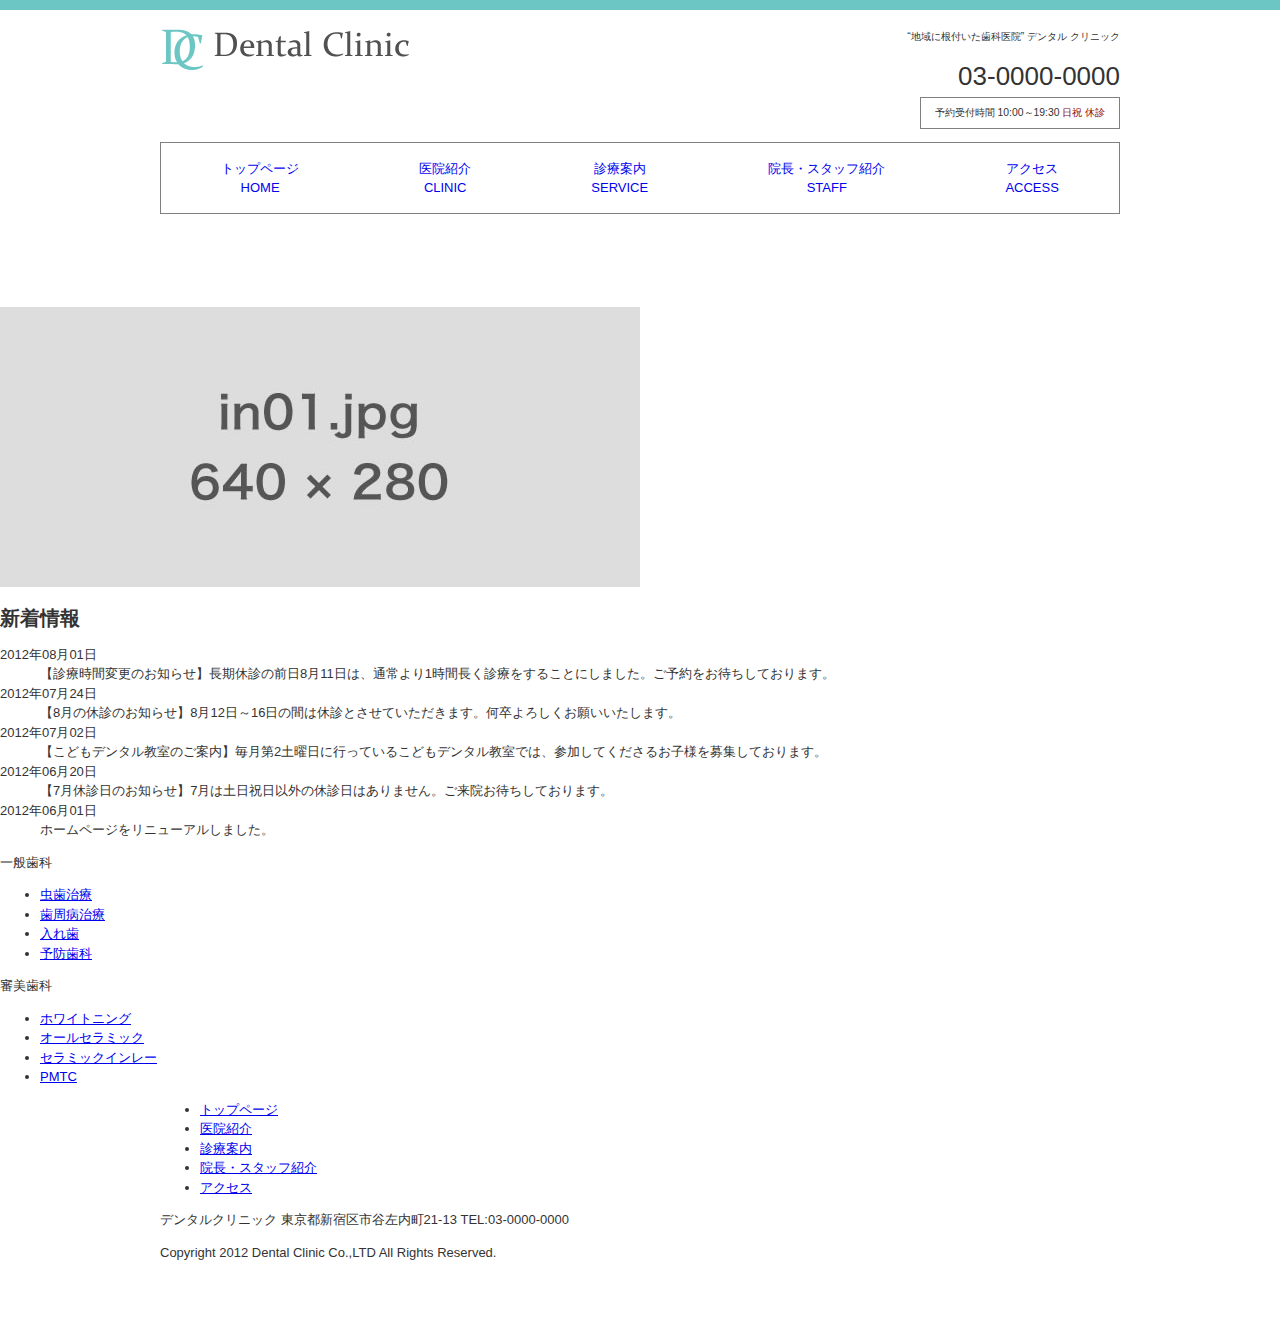
==== index.html @ 7c3c3132 "Rename index. html" ====
<!DOCTYPE html>
<html lang="ja">
    <head>
        <meta charset="UTF-8">
        <meta name="viewport" content="width=device-width, initial-scale=1.0">
        <link rel="stylesheet" href="stylesheet.css">
        <title>Dental Clinic</title>
    </head>
    <body>
        <header id="header" class="wrapper">
            <h1><a href="#"><img id="ClinicLogo" src="img/siteTitle.png" alt="Dental Clinic logo"></a></h1>
            <div id="catchcopy">
                <p>“地域に根付いた歯科医院” デンタル クリニック</p>
            </div>
            <div id="headinfo">
                <p class="tel">03-0000-0000</p>
                <p class="Reception">予約受付時間 10:00～19:30 <span>日祝 休診</span></p>
            </div>
            <nav>
            <ul>
                <li><a href="#">トップページ<br><span>HOME</span></a></li>
                <li><a href="#">医院紹介<br><span>CLINIC</span></a></li>
                <li><a href="#">診療案内<br><span>SERVICE</span></a></li>
                <li><a href="#">院長・スタッフ紹介<br><span>STAFF</span></a></li>
                <li><a href="#">アクセス<br><span>ACCESS</span></a></li>
            </ul>
        </nav>
        </header>
        
        <main id="main">
            <div id="mainvisual">
                <img src="img/in01.jpg" alt="mainimage">
            </div>
            <section id="newinfo">
                <h2>新着情報</h2>
                <dl>
                    <dt>2012年08月01日</dt>
                    <dd>【診療時間変更のお知らせ】長期休診の前日8月11日は、通常より1時間長く診療をすることにしました。ご予約をお待ちしております。</dd>
                    <dt>2012年07月24日</dt>
                    <dd>【8月の休診のお知らせ】8月12日～16日の間は休診とさせていただきます。何卒よろしくお願いいたします。</dd>
                    <dt>2012年07月02日</dt>
                    <dd>【こどもデンタル教室のご案内】毎月第2土曜日に行っているこどもデンタル教室では、参加してくださるお子様を募集しております。</dd>
                    <dt>2012年06月20日</dt>
                    <dd>【7月休診日のお知らせ】7月は土日祝日以外の休診日はありません。ご来院お待ちしております。</dd>
                    <dt>2012年06月01日</dt>
                    <dd>ホームページをリニューアルしました。</dd>
                </dl>
            </section>
             <div id="sidenav">
                 <div class="box">
                     <p>一般歯科</p>
                     <ul>
                         <li><a href="#">虫歯治療</a></li>
                         <li><a href="#">歯周病治療</a></li>
                         <li><a href="#">入れ歯</a></li>
                         <li><a href="#">予防歯科</a></li>
                     </ul>
                 </div>
                 <div class="box">
                     <p>審美歯科</p>
                     <ul>
                         <li><a href="#">ホワイトニング</a></li>
                         <li><a href="#">オールセラミック</a></li>
                         <li><a href="#">セラミックインレー</a></li>
                         <li><a href="#">PMTC</a></li>
                     </ul>
                 </div>
            </div>
        </main>
        <footer id="footer" class="wrapper">
            <ul>
                <li><a href="#">トップページ</a></li>
                <li><a href="#">医院紹介</a></li>
                <li><a href="#">診療案内</a></li>
                <li><a href="#">院長・スタッフ紹介</a></li>
                <li><a href="#">アクセス</a></li>
            </ul>
            <p id="officeaddress">デンタルクリニック 東京都新宿区市谷左内町21-13 TEL:03-0000-0000</p>
            <p>Copyright 2012 Dental Clinic Co.,LTD All Rights Reserved.</p>
        </footer>
    </body>
</html>
---- stylesheet.css ----
@charset "utf-8";

body {
    margin: 0;
    padding: 0;
    font-family: "ヒラギノ角ゴ Pro W3", "Hiragino Kaku Gothic Pro", "メイリオ", Meiryo, Osaka, "ＭＳ Ｐゴシック", "MS PGothic", sans-serif;
    background: F6F6F6;
    color: #333;
    font-size: 13px;
    line-height: 150%;
    border-top: solid 10px #6CC6C4;
}
.wrapper {
    width: 960px;
    text-align: left;
    margin: 0 auto 80px auto;
}

#header {
    position: relative;
    height: 200px;
}

#ClinicLogo {
    position: absolute;
    left: 0px;
}

#catchcopy {
    text-align: right;
    right: 0px;
    padding: 0;
    margin: 0;
    font-size: 80%;
}

#headinfo {
    position: absolute;
    top: 40px;
    right: 0px;
    height: 80px;
    width: 200px;
    margin: 0;
}

#headinfo .tel{
    text-align: right;
    font-size: 200%;
    margin: 0;
}

#headinfo .Reception{
    right: 0px;
    text-align: center;
    padding: 5px;
    border: solid 1px gray;
    font-size: 80%;
}

#headinfo .Reception span {
    color: darkred;
}

#header nav {
    position: absolute;
    bottom: 0px;
}

#header nav ul {
    display: flex;
    justify-content: space-around;
    list-style: none;
    height: 70px;
    width: 958px;
    padding: 0px;
    text-align: center;
    align-items: center;
    border: solid 1px gray;
}

#header nav ul li {
    text-align: center;
}

#header nav ul li a {
    text-decoration: none;
}
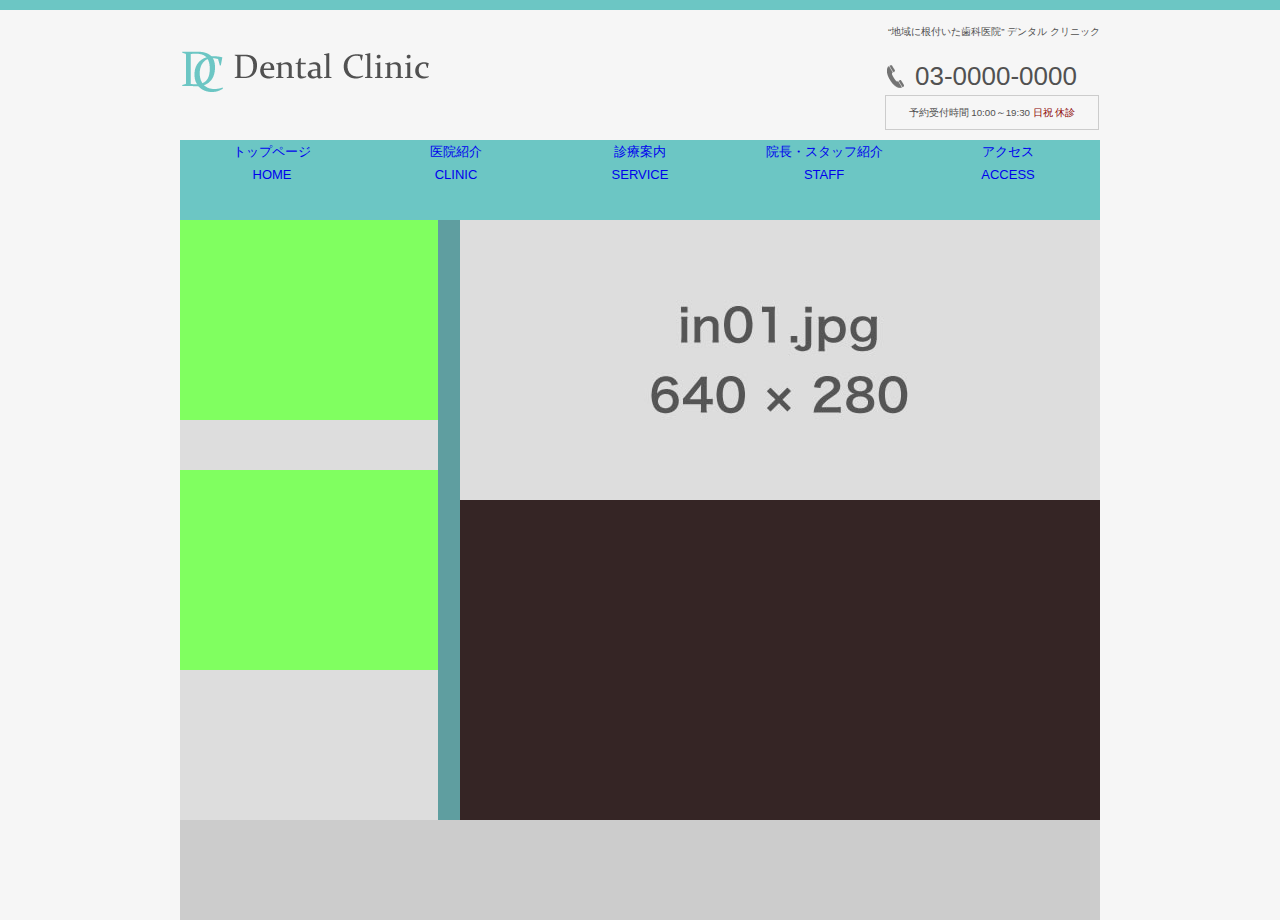
==== commit cd913bf6: "create header" ====
--- a/index.html
+++ b/index.html
@@ -7,76 +7,37 @@
         <title>Dental Clinic</title>
     </head>
     <body>
-        <header id="header" class="wrapper">
-            <h1><a href="#"><img id="ClinicLogo" src="img/siteTitle.png" alt="Dental Clinic logo"></a></h1>
-            <div id="catchcopy">
-                <p>“地域に根付いた歯科医院” デンタル クリニック</p>
-            </div>
-            <div id="headinfo">
-                <p class="tel">03-0000-0000</p>
-                <p class="Reception">予約受付時間 10:00～19:30 <span>日祝 休診</span></p>
-            </div>
+        <div id="wrapper">
+            <header>
+                <h1><a href="index.heml"><img src="img/siteTitle.png" alt="SiteTitle"></a></h1>
+                <div id="catchcopy">
+                    “地域に根付いた歯科医院” デンタル クリニック
+                </div>
+                <div id="info">
+                    <p id="tel">03-0000-0000</p>
+                    <p id="open">予約受付時間 10:00～19:30 <span>日祝 休診</span></p>
+                </div>
+            </header>
             <nav>
-            <ul>
-                <li><a href="#">トップページ<br><span>HOME</span></a></li>
-                <li><a href="#">医院紹介<br><span>CLINIC</span></a></li>
-                <li><a href="#">診療案内<br><span>SERVICE</span></a></li>
-                <li><a href="#">院長・スタッフ紹介<br><span>STAFF</span></a></li>
-                <li><a href="#">アクセス<br><span>ACCESS</span></a></li>
-            </ul>
-        </nav>
-        </header>
-        
-        <main id="main">
-            <div id="mainvisual">
-                <img src="img/in01.jpg" alt="mainimage">
-            </div>
-            <section id="newinfo">
-                <h2>新着情報</h2>
-                <dl>
-                    <dt>2012年08月01日</dt>
-                    <dd>【診療時間変更のお知らせ】長期休診の前日8月11日は、通常より1時間長く診療をすることにしました。ご予約をお待ちしております。</dd>
-                    <dt>2012年07月24日</dt>
-                    <dd>【8月の休診のお知らせ】8月12日～16日の間は休診とさせていただきます。何卒よろしくお願いいたします。</dd>
-                    <dt>2012年07月02日</dt>
-                    <dd>【こどもデンタル教室のご案内】毎月第2土曜日に行っているこどもデンタル教室では、参加してくださるお子様を募集しております。</dd>
-                    <dt>2012年06月20日</dt>
-                    <dd>【7月休診日のお知らせ】7月は土日祝日以外の休診日はありません。ご来院お待ちしております。</dd>
-                    <dt>2012年06月01日</dt>
-                    <dd>ホームページをリニューアルしました。</dd>
-                </dl>
-            </section>
-             <div id="sidenav">
-                 <div class="box">
-                     <p>一般歯科</p>
-                     <ul>
-                         <li><a href="#">虫歯治療</a></li>
-                         <li><a href="#">歯周病治療</a></li>
-                         <li><a href="#">入れ歯</a></li>
-                         <li><a href="#">予防歯科</a></li>
-                     </ul>
-                 </div>
-                 <div class="box">
-                     <p>審美歯科</p>
-                     <ul>
-                         <li><a href="#">ホワイトニング</a></li>
-                         <li><a href="#">オールセラミック</a></li>
-                         <li><a href="#">セラミックインレー</a></li>
-                         <li><a href="#">PMTC</a></li>
-                     </ul>
-                 </div>
-            </div>
-        </main>
-        <footer id="footer" class="wrapper">
-            <ul>
-                <li><a href="#">トップページ</a></li>
-                <li><a href="#">医院紹介</a></li>
-                <li><a href="#">診療案内</a></li>
-                <li><a href="#">院長・スタッフ紹介</a></li>
-                <li><a href="#">アクセス</a></li>
-            </ul>
-            <p id="officeaddress">デンタルクリニック 東京都新宿区市谷左内町21-13 TEL:03-0000-0000</p>
-            <p>Copyright 2012 Dental Clinic Co.,LTD All Rights Reserved.</p>
-        </footer>
+                <div class="navitem"><a href="#">トップページ<br><span>HOME</span></a></div>
+                <div class="navitem"><a href="#">医院紹介<br><span>CLINIC</span></a></div>
+                <div class="navitem"><a href="#">診療案内<br><span>SERVICE</span></a></div>
+                <div class="navitem"><a href="#">院長・スタッフ紹介<br><span>STAFF</span></a></div>
+                <div class="navitem"><a href="#">アクセス<br><span>ACCESS</span></a></div>
+            </nav>
+            <main>
+                <div id="menu">
+                    <div class="menu"></div>
+                    <div class="menu"></div>
+                </div>
+                <div id="content">
+                    <div id="mainview">
+                        <img src="img/in01.jpg" alt="main-view">
+                    </div>
+                    <article></article>
+                </div>
+            </main>
+            <footer></footer>
+        </div>        
     </body>
 </html>--- a/stylesheet.css
+++ b/stylesheet.css
@@ -1,87 +1,141 @@
 @charset "utf-8";
+html {
+    height: 100vh;
+}
 
 body {
     margin: 0;
     padding: 0;
     font-family: "ヒラギノ角ゴ Pro W3", "Hiragino Kaku Gothic Pro", "メイリオ", Meiryo, Osaka, "ＭＳ Ｐゴシック", "MS PGothic", sans-serif;
-    background: F6F6F6;
-    color: #333;
+    background: #F6F6F6;
+    color: #515151;
     font-size: 13px;
-    line-height: 150%;
+    line-height: 180%;
     border-top: solid 10px #6CC6C4;
-}
-.wrapper {
-    width: 960px;
-    text-align: left;
-    margin: 0 auto 80px auto;
+    height: 100vh;
 }
 
-#header {
-    position: relative;
-    height: 200px;
+#wrapper {
+    width: 920px;
+    height: 100vh;
+    margin: 0 auto;
 }
 
-#ClinicLogo {
+a {
+    text-decoration: none;
+}
+
+/*--------------- header ---------------*/
+header {
+    height: 130px;
+    /*background: #CCC;*/
+    position: relative;
+}
+
+h1 {
+    /*background-color: blue;*/
     position: absolute;
-    left: 0px;
+    top: 30%;
+    left: 0;
+    margin: 0;
+    padding: 0;
+}
+
+header h1 img {
+    max-width: 100%;
+    height: auto;
 }
 
 #catchcopy {
-    text-align: right;
-    right: 0px;
-    padding: 0;
-    margin: 0;
-    font-size: 80%;
+    position: absolute;
+    top: 10px;
+    right: 0;
+    /*background: beige;*/
+    font-size: 75%;
 }
 
-#headinfo {
+#info {
     position: absolute;
+    /* background-color: palegoldenrod; */
+    right: 0;
+    width: 215px;
     top: 40px;
-    right: 0px;
     height: 80px;
-    width: 200px;
+}
+
+#tel {
+    font-size: 200%;
+    margin: 15px 0 0 0;
+    padding-left: 30px;
+    position: absolute;
+    background: url(img/bgTel.png) left center no-repeat;
+}
+
+#open {
+    position: absolute;
+    font-size: 75%;
+    border: solid 1px #CCC;
+    width: 212px;
+    bottom: 0;
+    text-align: center;
+    padding: 5px 0;
     margin: 0;
 }
 
-#headinfo .tel{
-    text-align: right;
-    font-size: 200%;
+#open span {
+    color: darkred;
+}
+
+/*--------------- nav ---------------*/
+nav {
+    height: 80px;
+    background: #6CC6C4;
+    display: flex;
+    align-items: center;
+    padding: 0;
     margin: 0;
 }
 
-#headinfo .Reception{
-    right: 0px;
-    text-align: center;
-    padding: 5px;
-    border: solid 1px gray;
-    font-size: 80%;
-}
-
-#headinfo .Reception span {
-    color: darkred;
-}
-
-#header nav {
-    position: absolute;
-    bottom: 0px;
-}
-
-#header nav ul {
-    display: flex;
-    justify-content: space-around;
-    list-style: none;
-    height: 70px;
-    width: 958px;
-    padding: 0px;
-    text-align: center;
-    align-items: center;
-    border: solid 1px gray;
-}
-
-#header nav ul li {
+.navitem {
+    margin: 0 auto;
+    padding: 0;
+    width: 20%;
+    height: 100%;
     text-align: center;
 }
 
-#header nav ul li a {
-    text-decoration: none;
+/*--------------- main ---------------*/
+main {
+    height: 600px;
+    background: cadetblue;
+    display: flex;
+}
+
+div#menu {
+    height: 100%;
+    width: 265px;
+    background: #DDD;
+}
+div#content {
+    width: 655px;
+    height: 100%;
+    background: #352525;
+    margin-left: 22px;
+}
+
+footer {
+    height: 100px;
+    background: #CCC;
+}
+
+.menu {
+    height: 200px;
+    background: #80ff60;
+    margin-bottom: 50px;
+}
+
+div#mainview {
+    height: 280px;
+    width: 100%;
+    background: #f58d76;
 }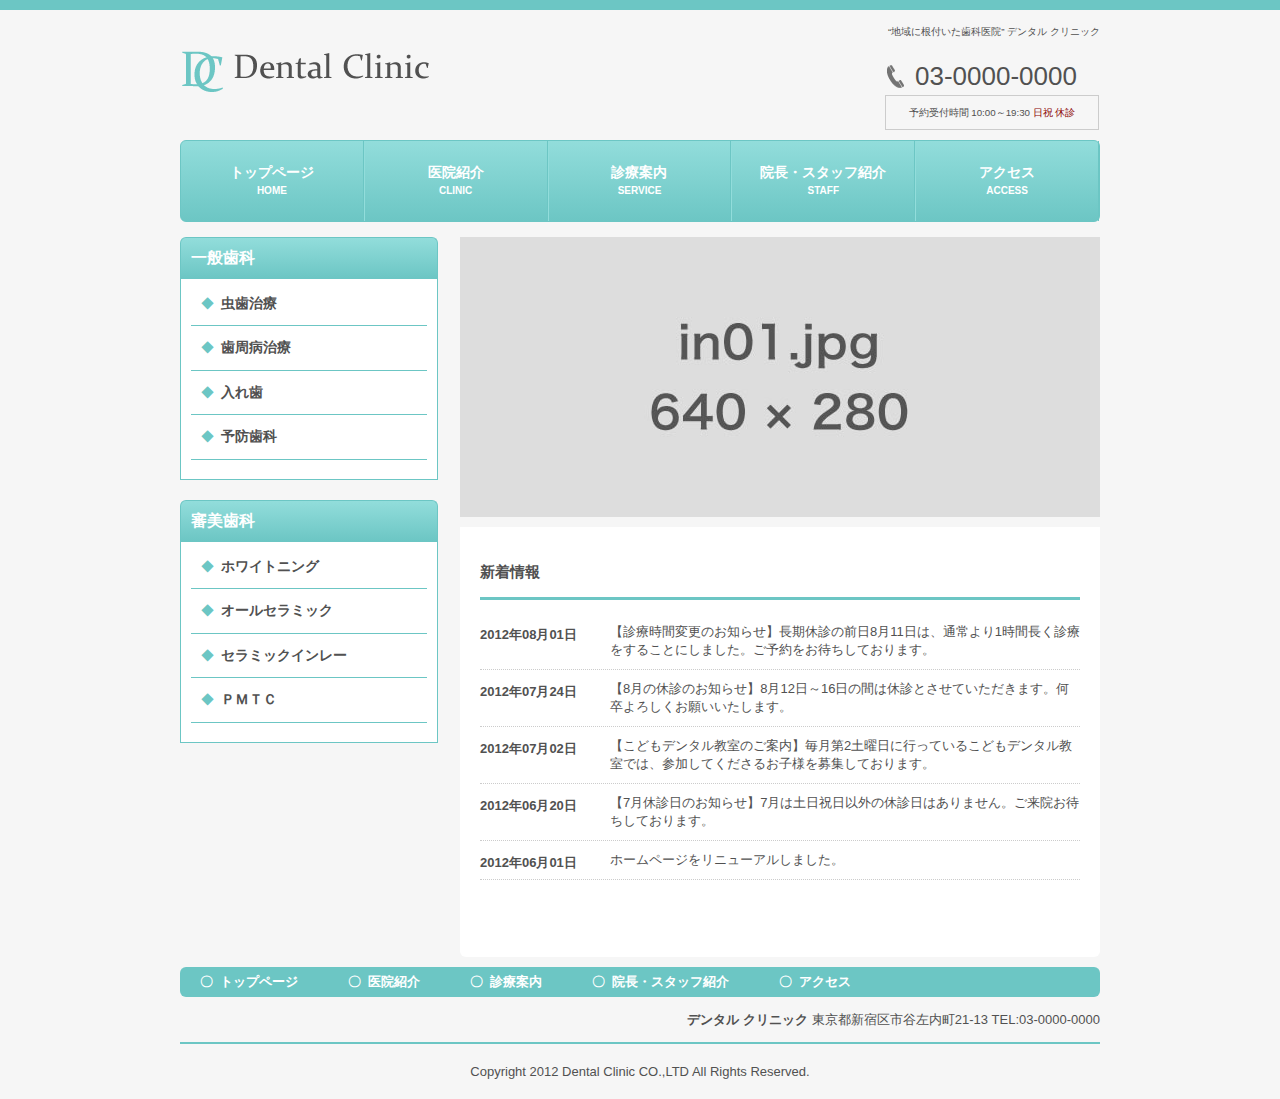
==== commit 0aef4b7a: "create css design" ====
--- a/index.html
+++ b/index.html
@@ -27,17 +27,68 @@
             </nav>
             <main>
                 <div id="menu">
-                    <div class="menu"></div>
-                    <div class="menu"></div>
+                    <h2 class="menutitle">一般歯科</h2>
+                    <div class="menu">
+                        <ul>
+                            <li><a href="#">虫歯治療</a></li>
+                            <li><a href="#">歯周病治療</a></li>
+                            <li><a href="#">入れ歯</a></li>
+                            <li><a href="#">予防歯科</a></li>
+                        </ul>
+                    </div>
+                    
+                    <h2 class="menutitle">審美歯科</h2>
+                    <div class="menu">
+                        <ul>
+                            <li><a href="#">ホワイトニング</a></li>
+                            <li><a href="#">オールセラミック</a></li>
+                            <li><a href="#">セラミックインレー</a></li>
+                            <li><a href="#">ＰＭＴＣ</a></li>
+                        </ul>
+                    </div>
                 </div>
                 <div id="content">
                     <div id="mainview">
                         <img src="img/in01.jpg" alt="main-view">
                     </div>
-                    <article></article>
+                    <article>
+                        <inner>
+                            <h2 id="newrelease">新着情報</h2>
+                            <div id="newslist">
+                                <dl>
+                                    <dt>2012年08月01日</dt>
+                                    <dd>【診療時間変更のお知らせ】長期休診の前日8月11日は、通常より1時間長く診療をすることにしました。ご予約をお待ちしております。</dd>
+                                    <dt>2012年07月24日</dt>
+                                    <dd>【8月の休診のお知らせ】8月12日～16日の間は休診とさせていただきます。何卒よろしくお願いいたします。</dd>
+                                    <dt>2012年07月02日</dt>
+                                    <dd>【こどもデンタル教室のご案内】毎月第2土曜日に行っているこどもデンタル教室では、参加してくださるお子様を募集しております。</dd>
+                                    <dt>2012年06月20日</dt>
+                                    <dd>【7月休診日のお知らせ】7月は土日祝日以外の休診日はありません。ご来院お待ちしております。</dd>
+                                    <dt>2012年06月01日</dt>
+                                    <dd>ホームページをリニューアルしました。</dd>
+                                </dl>
+                            </div>
+                        </inner>
+                    </article>
                 </div>
             </main>
-            <footer></footer>
+            <footer>
+                <div class="footerwrapper">
+                    <div class="footer">
+                        <ul>
+                            <li><a href="#">トップページ</a></li>
+                            <li><a href="#">医院紹介</a></li>
+                            <li><a href="#">診療案内</a></li>
+                            <li><a href="#">院長・スタッフ紹介</a></li>
+                            <li><a href="#">アクセス</a></li>
+                        </ul>
+                    </div>
+                    <h2 class="clinicaddress"><strong>デンタル クリニック </strong><span>東京都新宿区市谷左内町21-13 </span><span>TEL:03-0000-0000</span></h2>
+                </div>
+                <div class="copylight">
+                    <p>Copyright 2012 Dental Clinic CO.,LTD All Rights Reserved.</p>
+                </div>
+            </footer>
         </div>        
     </body>
 </html>--- a/stylesheet.css
+++ b/stylesheet.css
@@ -9,6 +9,7 @@
     font-family: "ヒラギノ角ゴ Pro W3", "Hiragino Kaku Gothic Pro", "メイリオ", Meiryo, Osaka, "ＭＳ Ｐゴシック", "MS PGothic", sans-serif;
     background: #F6F6F6;
     color: #515151;
+    text-align: center;
     font-size: 13px;
     line-height: 180%;
     border-top: solid 10px #6CC6C4;
@@ -89,53 +90,236 @@
 /*--------------- nav ---------------*/
 nav {
     height: 80px;
-    background: #6CC6C4;
+    background: -moz-linear-gradient(top, #92DDDB, #6cc6c4);
+    background: -webkit-linear-gradient(top, #92DDDB, #6cc6c4);
+    background: linear-gradient(to bottom, #92DDDB, #6cc6c4);
     display: flex;
     align-items: center;
     padding: 0;
     margin: 0;
+    border: solid 1px #6cc6c4;
+    border-radius: 6px;
+}
+
+nav div + div {
+    border-left: solid 1px #92DDDB;
 }
 
 .navitem {
     margin: 0 auto;
+    display: flex;
     padding: 0;
     width: 20%;
     height: 100%;
+    font-size: 14px;
     text-align: center;
+    border-right: solid 1px #6cc6c4;
+    justify-content: center;
+    align-items: center;
+}
+
+.navitem a {
+    color: #FFF;
+    font-weight: bold;
+    width: 100%;
+    /* height: 82px; */
+    text-align: center;
+    line-height: 17px;
+}
+
+.navitem a span {
+    font-size: 10px;
+}
+
+.navitem:hover {
+    background: -moz-linear-gradient(top, #6cc6c4, #92DDDB);
+    background: -webkit-linear-gradient(top, #6cc6c4, #92DDDB);
+    background: linear-gradient(to bottom, #6cc6c4, #92DDDB);
+    
+}
+
+.navitem a:hover {
+    color: #ffffffa1;
 }
 
 /*--------------- main ---------------*/
 main {
-    height: 600px;
-    background: cadetblue;
-    display: flex;
-}
-
-div#menu {
+    height: 730px;
+    /*background: cadetblue;*/
+    display: flex;
+    margin-top: 15px;
+}
+#menu {
     height: 100%;
     width: 265px;
-    background: #DDD;
-}
-div#content {
+    text-align: left;
+    /*background: #DDD;*/
+}
+
+.menutitle {
+    height: 30px;
+    line-height: 30px;
+    display: block;
+    padding: 5px 0 5px 10px;
+    background: -moz-linear-gradient(top, #92DDDB, #6cc6c4);
+    background: -webkit-linear-gradient(top, #92DDDB, #6cc6c4);
+    background: linear-gradient(to bottom, #92DDDB, #6cc6c4);
+    border: solid 1px #6cc6c4;
+    border-bottom: 0;
+    font-size: 16px;
+    color: #FFF;
+    margin: 0 auto;
+    border-radius: 6px 6px 0 0;
+}
+
+.menu {
+    height: 200px;
+    background: #FFF;
+    margin: 0 0 20px 0;
+    border: solid 1px #6cc6c4;
+}
+
+
+
+.menu ul {
+    list-style: none;
+    padding: 0;
+}
+
+.menu li {
+    padding: 0 0 10px 30px;
+    margin: 0 10px 10px 10px;
+    border-bottom: solid 1px #6cc6c4;
+    position: relative;
+}
+
+.menu li::after {
+    display: block;
+    content: "◆";
+    color: #6cc6c4;
+    position: absolute;
+    top: 0px;
+    left: 10px;
+}
+.menu a {
+    color: #515151;
+    font-size: 14px;
+    font-weight: bold;
+    display: block;
+    width: 100%;
+}
+
+.menu  a:hover {
+    color: #6cc6c4;    
+}
+
+
+#content {
     width: 655px;
     height: 100%;
-    background: #352525;
+    /*background: #352525;*/
     margin-left: 22px;
+}
+
+
+#mainview {
+    height: 280px;
+    width: 100%;
+    background: #f58d76;
+}
+
+article {
+    background: #FFF;
+    height: 430px;
+    margin-top: 10px;
+    border-radius: 0 0 6px 6px;
+    display: flex;
+}
+
+article inner {
+    padding: 20px;
+    display: block;
+    width: 100%;
+}
+
+#newrelease {
+    display: flex;
+    align-items: center;
+    font-size: 15px;
+    margin: 0 0 10px 0;
+    height: 50px;
+    border-bottom: solid 3px #6cc6c4;
+}
+
+#newslist {
+    text-align: left;
+}
+
+#newslist dt {
+    font-weight: bold;
+    float: left;
+    width: fit-content;
+    padding: 10px 0;
+}
+
+#newslist dd {
+    padding: 10px 0 10px 130px;
+    margin: 0;
+    border-bottom: dotted 1px #CCC;
+    line-height: 18px;
 }
 
 footer {
     height: 100px;
-    background: #CCC;
-}
-
-.menu {
-    height: 200px;
-    background: #80ff60;
-    margin-bottom: 50px;
-}
-
-div#mainview {
-    height: 280px;
-    width: 100%;
-    background: #f58d76;
+    /*background: #CCC;*/
+}
+
+.footer {
+    display: flex;
+    width: 100%;
+    /* align-items: center; */
+    height: 30px;
+    background: #6cc6c4;
+    border-radius: 6px;
+}
+
+.footer ul {
+    display:flex;
+    list-style: none;
+    align-items: center;
+}
+
+.footer ul li {
+    padding-right: 70px;
+    position:relative;
+}
+
+.footer ul li a {
+    color: #FFF;
+    font-weight: bold;
+}
+
+.footer ul li a:hover {
+    text-decoration: underline;
+}
+
+.footer ul li::before {
+    display: block;
+    content: "〇";
+    color: #FFF;
+    position: absolute;
+    top: 0px;
+    left: -20px;
+    font-weight: bold;
+}
+
+.clinicaddress {
+    font-size: 13px;
+    text-align: right;
+    font-weight: normal;
+}
+
+.copylight {
+    padding: 3px 0;
+    border-top: solid 2px #6cc6c4;
 }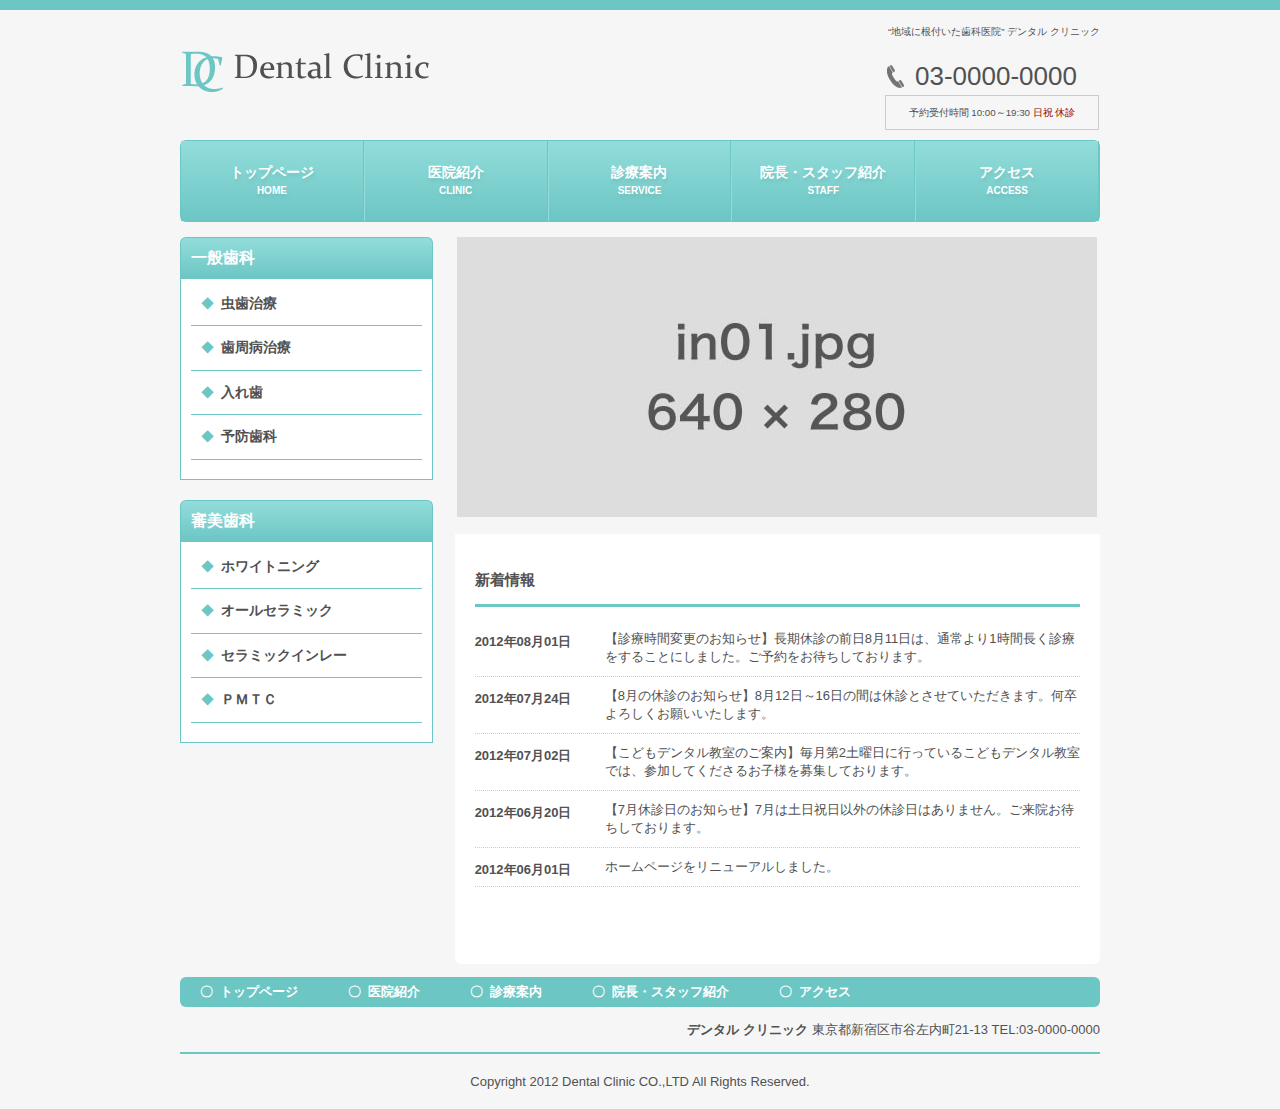
==== commit d69b3989: "create site" ====
--- a/index.html
+++ b/index.html
@@ -26,6 +26,30 @@
                 <div class="navitem"><a href="#">アクセス<br><span>ACCESS</span></a></div>
             </nav>
             <main>
+                <div id="content">
+                    <div id="mainview">
+                        <img src="img/in01.jpg" alt="main-view">
+                    </div>
+                    <article>
+                        <div id="inner">
+                            <h2 id="newrelease">新着情報</h2>
+                            <div id="newslist">
+                                <dl>
+                                    <dt>2012年08月01日</dt>
+                                    <dd>【診療時間変更のお知らせ】長期休診の前日8月11日は、通常より1時間長く診療をすることにしました。ご予約をお待ちしております。</dd>
+                                    <dt>2012年07月24日</dt>
+                                    <dd>【8月の休診のお知らせ】8月12日～16日の間は休診とさせていただきます。何卒よろしくお願いいたします。</dd>
+                                    <dt>2012年07月02日</dt>
+                                    <dd>【こどもデンタル教室のご案内】毎月第2土曜日に行っているこどもデンタル教室では、参加してくださるお子様を募集しております。</dd>
+                                    <dt>2012年06月20日</dt>
+                                    <dd>【7月休診日のお知らせ】7月は土日祝日以外の休診日はありません。ご来院お待ちしております。</dd>
+                                    <dt>2012年06月01日</dt>
+                                    <dd>ホームページをリニューアルしました。</dd>
+                                </dl>
+                            </div>
+                        </div>
+                    </article>
+                </div>
                 <div id="menu">
                     <h2 class="menutitle">一般歯科</h2>
                     <div class="menu">
@@ -46,30 +70,6 @@
                             <li><a href="#">ＰＭＴＣ</a></li>
                         </ul>
                     </div>
-                </div>
-                <div id="content">
-                    <div id="mainview">
-                        <img src="img/in01.jpg" alt="main-view">
-                    </div>
-                    <article>
-                        <inner>
-                            <h2 id="newrelease">新着情報</h2>
-                            <div id="newslist">
-                                <dl>
-                                    <dt>2012年08月01日</dt>
-                                    <dd>【診療時間変更のお知らせ】長期休診の前日8月11日は、通常より1時間長く診療をすることにしました。ご予約をお待ちしております。</dd>
-                                    <dt>2012年07月24日</dt>
-                                    <dd>【8月の休診のお知らせ】8月12日～16日の間は休診とさせていただきます。何卒よろしくお願いいたします。</dd>
-                                    <dt>2012年07月02日</dt>
-                                    <dd>【こどもデンタル教室のご案内】毎月第2土曜日に行っているこどもデンタル教室では、参加してくださるお子様を募集しております。</dd>
-                                    <dt>2012年06月20日</dt>
-                                    <dd>【7月休診日のお知らせ】7月は土日祝日以外の休診日はありません。ご来院お待ちしております。</dd>
-                                    <dt>2012年06月01日</dt>
-                                    <dd>ホームページをリニューアルしました。</dd>
-                                </dl>
-                            </div>
-                        </inner>
-                    </article>
                 </div>
             </main>
             <footer>
--- a/stylesheet.css
+++ b/stylesheet.css
@@ -4,8 +4,9 @@
 }
 
 body {
+    height: 100vh;
+    padding: 0;
     margin: 0;
-    padding: 0;
     font-family: "ヒラギノ角ゴ Pro W3", "Hiragino Kaku Gothic Pro", "メイリオ", Meiryo, Osaka, "ＭＳ Ｐゴシック", "MS PGothic", sans-serif;
     background: #F6F6F6;
     color: #515151;
@@ -13,7 +14,6 @@
     font-size: 13px;
     line-height: 180%;
     border-top: solid 10px #6CC6C4;
-    height: 100vh;
 }
 
 #wrapper {
@@ -29,17 +29,15 @@
 /*--------------- header ---------------*/
 header {
     height: 130px;
-    /*background: #CCC;*/
     position: relative;
 }
 
 h1 {
-    /*background-color: blue;*/
     position: absolute;
     top: 30%;
     left: 0;
+    padding: 0;
     margin: 0;
-    padding: 0;
 }
 
 header h1 img {
@@ -51,36 +49,34 @@
     position: absolute;
     top: 10px;
     right: 0;
-    /*background: beige;*/
     font-size: 75%;
 }
 
 #info {
     position: absolute;
-    /* background-color: palegoldenrod; */
+    width: 215px;
+    height: 80px;
+    top: 40px;
     right: 0;
-    width: 215px;
-    top: 40px;
-    height: 80px;
 }
 
 #tel {
+    position: absolute;
+    padding-left: 30px;
+    margin: 15px 0 0 0;
     font-size: 200%;
-    margin: 15px 0 0 0;
-    padding-left: 30px;
-    position: absolute;
     background: url(img/bgTel.png) left center no-repeat;
 }
 
 #open {
     position: absolute;
     font-size: 75%;
-    border: solid 1px #CCC;
     width: 212px;
     bottom: 0;
     text-align: center;
     padding: 5px 0;
     margin: 0;
+    border: solid 1px #CCC;
 }
 
 #open span {
@@ -89,12 +85,9 @@
 
 /*--------------- nav ---------------*/
 nav {
+    display: flex;
+    align-items: center;
     height: 80px;
-    background: -moz-linear-gradient(top, #92DDDB, #6cc6c4);
-    background: -webkit-linear-gradient(top, #92DDDB, #6cc6c4);
-    background: linear-gradient(to bottom, #92DDDB, #6cc6c4);
-    display: flex;
-    align-items: center;
     padding: 0;
     margin: 0;
     border: solid 1px #6cc6c4;
@@ -106,11 +99,14 @@
 }
 
 .navitem {
-    margin: 0 auto;
-    display: flex;
-    padding: 0;
+    background: -moz-linear-gradient(top, #92DDDB, #6cc6c4);
+    background: -webkit-linear-gradient(top, #92DDDB, #6cc6c4);
+    background: linear-gradsient(to bottom, #92DDDB, #6cc6c4);
     width: 20%;
     height: 100%;
+    display: flex;
+    padding: 0;
+    margin: 0 auto;
     font-size: 14px;
     text-align: center;
     border-right: solid 1px #6cc6c4;
@@ -119,12 +115,12 @@
 }
 
 .navitem a {
+    width: 100%;
     color: #FFF;
     font-weight: bold;
-    width: 100%;
-    /* height: 82px; */
     text-align: center;
     line-height: 17px;
+    text-shadow: 1px 3px 3px #6db2b078;
 }
 
 .navitem a span {
@@ -145,37 +141,37 @@
 /*--------------- main ---------------*/
 main {
     height: 730px;
-    /*background: cadetblue;*/
-    display: flex;
+    display: flex;
+    flex-direction: row-reverse;
     margin-top: 15px;
 }
+
 #menu {
     height: 100%;
     width: 265px;
     text-align: left;
-    /*background: #DDD;*/
 }
 
 .menutitle {
+    display: block;
     height: 30px;
     line-height: 30px;
-    display: block;
     padding: 5px 0 5px 10px;
+    margin: 0 auto;
     background: -moz-linear-gradient(top, #92DDDB, #6cc6c4);
     background: -webkit-linear-gradient(top, #92DDDB, #6cc6c4);
     background: linear-gradient(to bottom, #92DDDB, #6cc6c4);
+    font-size: 16px;
+    color: #FFF;
     border: solid 1px #6cc6c4;
     border-bottom: 0;
-    font-size: 16px;
-    color: #FFF;
-    margin: 0 auto;
     border-radius: 6px 6px 0 0;
 }
 
 .menu {
     height: 200px;
+    margin: 0 0 20px 0;
     background: #FFF;
-    margin: 0 0 20px 0;
     border: solid 1px #6cc6c4;
 }
 
@@ -187,67 +183,67 @@
 }
 
 .menu li {
+    position: relative;
     padding: 0 0 10px 30px;
     margin: 0 10px 10px 10px;
     border-bottom: solid 1px #6cc6c4;
-    position: relative;
 }
 
 .menu li::after {
     display: block;
+    position: absolute;
+    top: 0px;
+    left: 10px;
     content: "◆";
     color: #6cc6c4;
-    position: absolute;
-    top: 0px;
-    left: 10px;
+    
 }
 .menu a {
+    display: block;
+    width: 100%;
     color: #515151;
     font-size: 14px;
     font-weight: bold;
+}
+
+.menu  a:hover {
+    color: #6cc6c4;    
+}
+
+
+#content {
+    width: 677px;
+    height: 100%;
+    margin-left: 22px;
+}
+
+
+#mainview {
+    width: 100%;
+    height: auto;
+}
+
+article {
+    display: flex;
+    height: 430px;
+    background: #FFF;
+    margin-top: 10px;
+    border-radius: 0 0 6px 6px;
+    overflow: auto;
+}
+
+article #inner {
     display: block;
     width: 100%;
-}
-
-.menu  a:hover {
-    color: #6cc6c4;    
-}
-
-
-#content {
-    width: 655px;
-    height: 100%;
-    /*background: #352525;*/
-    margin-left: 22px;
-}
-
-
-#mainview {
-    height: 280px;
-    width: 100%;
-    background: #f58d76;
-}
-
-article {
-    background: #FFF;
-    height: 430px;
-    margin-top: 10px;
-    border-radius: 0 0 6px 6px;
-    display: flex;
-}
-
-article inner {
     padding: 20px;
-    display: block;
-    width: 100%;
 }
 
 #newrelease {
     display: flex;
+    height: 50px;
+    margin: 0 0 10px 0;
     align-items: center;
     font-size: 15px;
-    margin: 0 0 10px 0;
-    height: 50px;
     border-bottom: solid 3px #6cc6c4;
 }
 
@@ -256,10 +252,10 @@
 }
 
 #newslist dt {
-    font-weight: bold;
     float: left;
     width: fit-content;
     padding: 10px 0;
+    font-weight: bold;
 }
 
 #newslist dd {
@@ -271,13 +267,12 @@
 
 footer {
     height: 100px;
-    /*background: #CCC;*/
+    padding-top: 10px;
 }
 
 .footer {
     display: flex;
     width: 100%;
-    /* align-items: center; */
     height: 30px;
     background: #6cc6c4;
     border-radius: 6px;
@@ -290,8 +285,8 @@
 }
 
 .footer ul li {
+    position: relative;
     padding-right: 70px;
-    position:relative;
 }
 
 .footer ul li a {
@@ -305,11 +300,11 @@
 
 .footer ul li::before {
     display: block;
+    position: absolute;
+    top: 0px;
+    left: -20px;
     content: "〇";
     color: #FFF;
-    position: absolute;
-    top: 0px;
-    left: -20px;
     font-weight: bold;
 }
 
@@ -322,4 +317,137 @@
 .copylight {
     padding: 3px 0;
     border-top: solid 2px #6cc6c4;
+}
+
+@media screen and (max-width:750px) {
+    #wrapper {
+        width: 100%;        
+    }
+    
+    header {
+        position: relative;
+        height: 160px;
+    }
+    
+    h1 {
+        position: absolute;
+        top: 0px;
+        left: 0;
+        right: 0;
+        padding: 0;
+        margin: 0px;
+        text-align: center;
+    }
+    
+    #catchcopy {
+        position: absolute;
+        top: 41px;
+        right: 0;
+        left: 0;
+        font-size: 75%;
+    }
+    
+    #info {
+        position: absolute;
+        width: 215px;
+        height: 80px;
+        top: 65px;
+        right: 0;
+        left: 0;
+        margin: auto;
+    }
+    
+    #open span {
+        display: inline;
+    }
+    
+    nav {
+        display: flex;
+        flex-wrap: wrap;
+        flex-direction: column;
+        box-sizing: border-box;
+        align-items: center;
+        width: 100%;
+        height: 240px;
+        padding: 0 3%;
+        margin: 0px;
+        border: none;
+        border-radius: 6px;
+    }
+
+    .navitem {
+        display: flex;
+        flex-wrap: wrap;
+        justify-content: flex-start;
+        box-sizing: border-box;
+        width: 50%;
+        height: 80px;
+        padding: 0;
+        margin: 0 auto;
+        border-radius: 6px;
+    }
+    
+     main {
+        width: 100%;
+        flex-flow: column;
+        height: auto;
+     }
+     
+     #content {
+        box-sizing: border-box;
+        height: auto;
+        width: 100%;
+        padding: 0 3%;
+        margin: 20px 0;
+     }
+     
+     #mainview  {
+        box-sizing: border-box;
+     }
+    
+    #mainview img {
+        max-width: 100%;
+        height: auto;
+    }
+     
+    #newslist dt {
+        float: none;
+    }
+    
+    #newslist dd {
+        padding: 10px 0;
+    }
+    
+    article {
+        height: auto;
+    }
+    
+    #menu {
+        box-sizing: border-box;
+        width: auto;
+        height: auto;
+        padding: 0 3%;
+        text-align: left;
+    }
+    
+    .menutitle {
+        width: auto;
+    }
+    
+    footer {
+        padding: 0 3%;
+    }
+    
+    .footer {
+        height: auto;
+    }
+    
+    .footer ul {
+        flex-direction: row;
+        flex-wrap: wrap;
+    }
+    
+    #clinicaddress strong, span {
+        display: block;
+    }
 }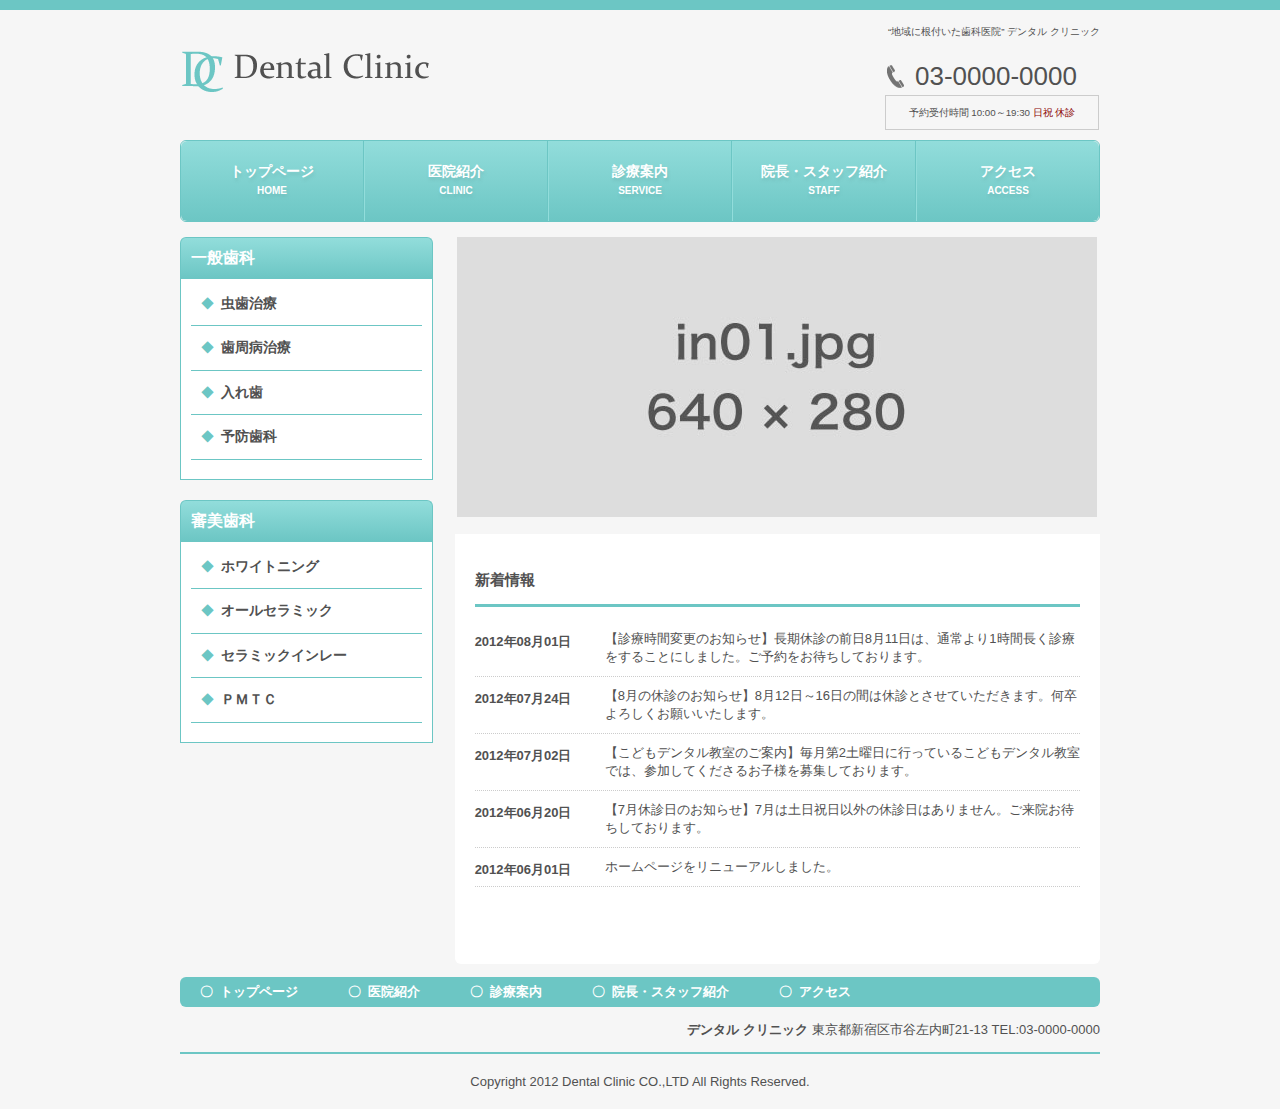
==== commit ef8e8e54: "fix navitem and favicon" ====
--- a/index.html
+++ b/index.html
@@ -4,6 +4,7 @@
         <meta charset="UTF-8">
         <meta name="viewport" content="width=device-width, initial-scale=1.0">
         <link rel="stylesheet" href="stylesheet.css">
+        <link rel="shortcut icon" href="img/favicons.png">
         <title>Dental Clinic</title>
     </head>
     <body>
@@ -19,11 +20,11 @@
                 </div>
             </header>
             <nav>
-                <div class="navitem"><a href="#">トップページ<br><span>HOME</span></a></div>
-                <div class="navitem"><a href="#">医院紹介<br><span>CLINIC</span></a></div>
-                <div class="navitem"><a href="#">診療案内<br><span>SERVICE</span></a></div>
-                <div class="navitem"><a href="#">院長・スタッフ紹介<br><span>STAFF</span></a></div>
-                <div class="navitem"><a href="#">アクセス<br><span>ACCESS</span></a></div>
+                <div class="navitem"><a href="#">トップページ<p>HOME</p></a></div>
+                <div class="navitem"><a href="#">医院紹介<p>CLINIC</p></a></div>
+                <div class="navitem"><a href="#">診療案内<p>SERVICE</p></a></div>
+                <div class="navitem"><a href="#">院長・スタッフ紹介<p>STAFF</p></a></div>
+                <div class="navitem"><a href="#">アクセス<br><p>ACCESS</p></a></div>
             </nav>
             <main>
                 <div id="content">
--- a/stylesheet.css
+++ b/stylesheet.css
@@ -114,16 +114,29 @@
     align-items: center;
 }
 
+.navitem:first-child {
+    border-radius: 6px 0 0 6px;
+}
+
+.navitem:last-child {
+    border-right:none;
+    border-radius: 0 6px 6px 0;
+}
+
 .navitem a {
     width: 100%;
     color: #FFF;
     font-weight: bold;
     text-align: center;
-    line-height: 17px;
+    display: block;
+    padding: 25px;
+    height: 100%;
+    line-height: 10px;
     text-shadow: 1px 3px 3px #6db2b078;
-}
-
-.navitem a span {
+    box-sizing: border-box;
+}
+
+.navitem p {
     font-size: 10px;
 }
 
@@ -387,6 +400,16 @@
         border-radius: 6px;
     }
     
+    .navitem:first-child {
+        border-radius: 6px;
+    }    
+
+    .navitem:last-child {
+        border-right:none;
+        border-radius: 6px;
+    }
+    
+    
      main {
         width: 100%;
         flex-flow: column;
